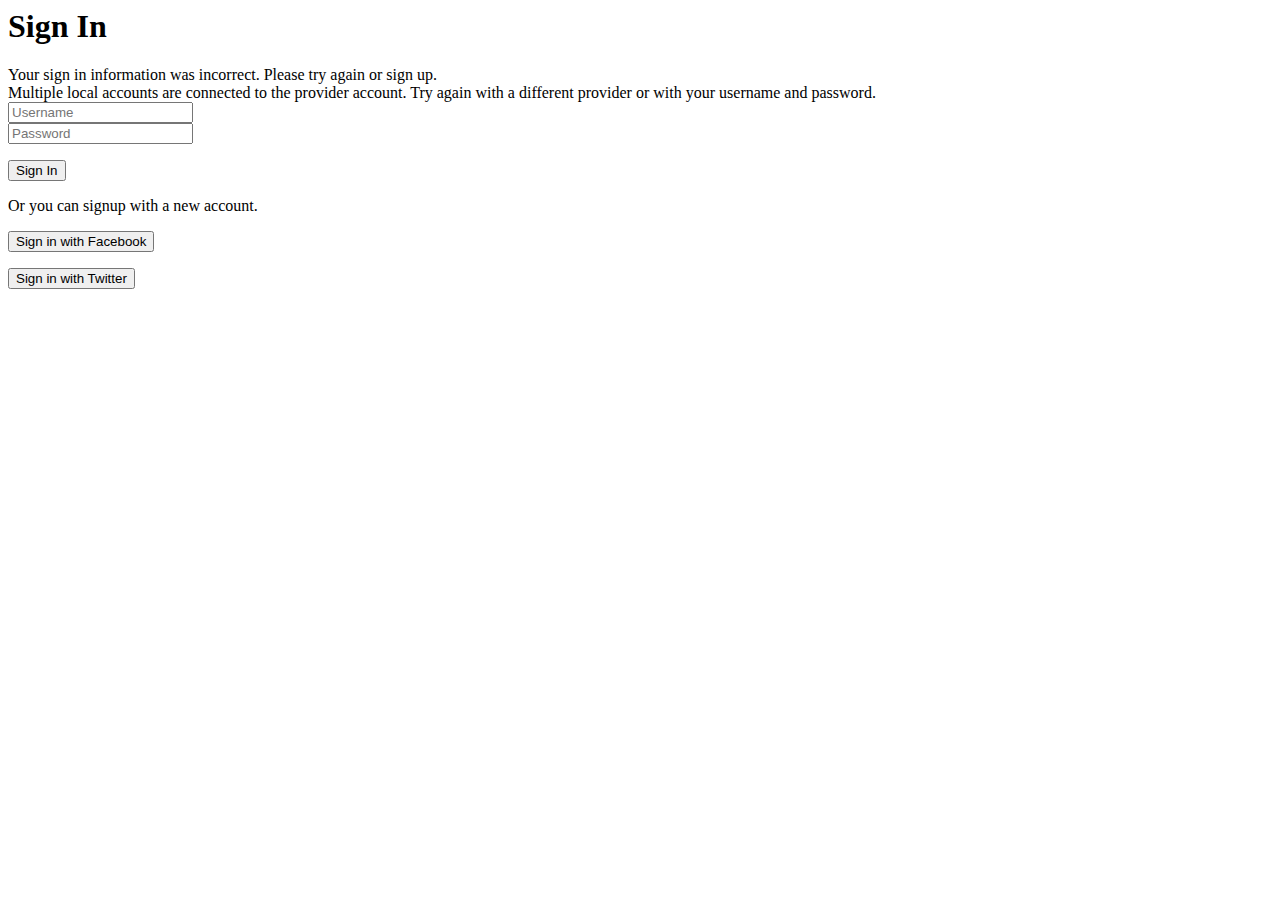
==== src/main/resources/templates/signin.html @ 0df8004a "add materialize and style" ====
<html
    xmlns:layout="http://www.ultraq.net.nz/thymeleaf/layout"
    xmlns:th="http://www.thymeleaf.org"
    layout:decorate="~{layout/layout}">
<body>
<section class="section" layout:fragment="content">
  <h1 class="title">Sign In</h1>

  <div class="row">
    <form id="signin" th:action="@{/signin/authenticate}" method="post" class="col m12">

      <div class="formInfo">
        <div class="error" th:if="${param.error eq 'bad_credentials'}">
          Your sign in information was incorrect.
          Please try again or <a th:href="@{/signup}">sign up</a>.
        </div>
        <div class="error" th:if="${param.error eq 'multiple_users'}">
          Multiple local accounts are connected to the provider account.
          Try again with a different provider or with your username and password.
        </div>
      </div>

      <div class="row">
        <input placeholder="Username" id="username" type="text" name="username">
      </div>
      <div class="row">
        <input type="password" placeholder="Password" name="password">
      </div>

      <div class="field">
        <p class="control">
          <button class="btn blue darken-1" type="submit">
            Sign In
          </button>
        </p>
      </div>

      <p>Or you can <a th:href="@{/signup}">signup</a> with a new account.</p>
    </form>
  </div>

  <div class="row">
    <div class="col m6">
      <form th:action="@{/signin/facebook}" method="POST">
        <input type="hidden" name="scope" value="read_stream,user_posts,user_photos"/>
        <button class="waves-effect waves-light btn social facebook" type="submit">
          <i class="fa fa-facebook"></i> Sign in with Facebook
        </button>
      </form>
    </div>
    <div class="col m6">
      <form th:action="@{/signin/twitter}" method="POST">
        <button class="waves-effect waves-light btn social twitter" type="submit">
          <i class="fa fa-twitter"></i> Sign in with Twitter
        </button>
      </form>
    </div>
  </div>
</section>
</body>
</html>
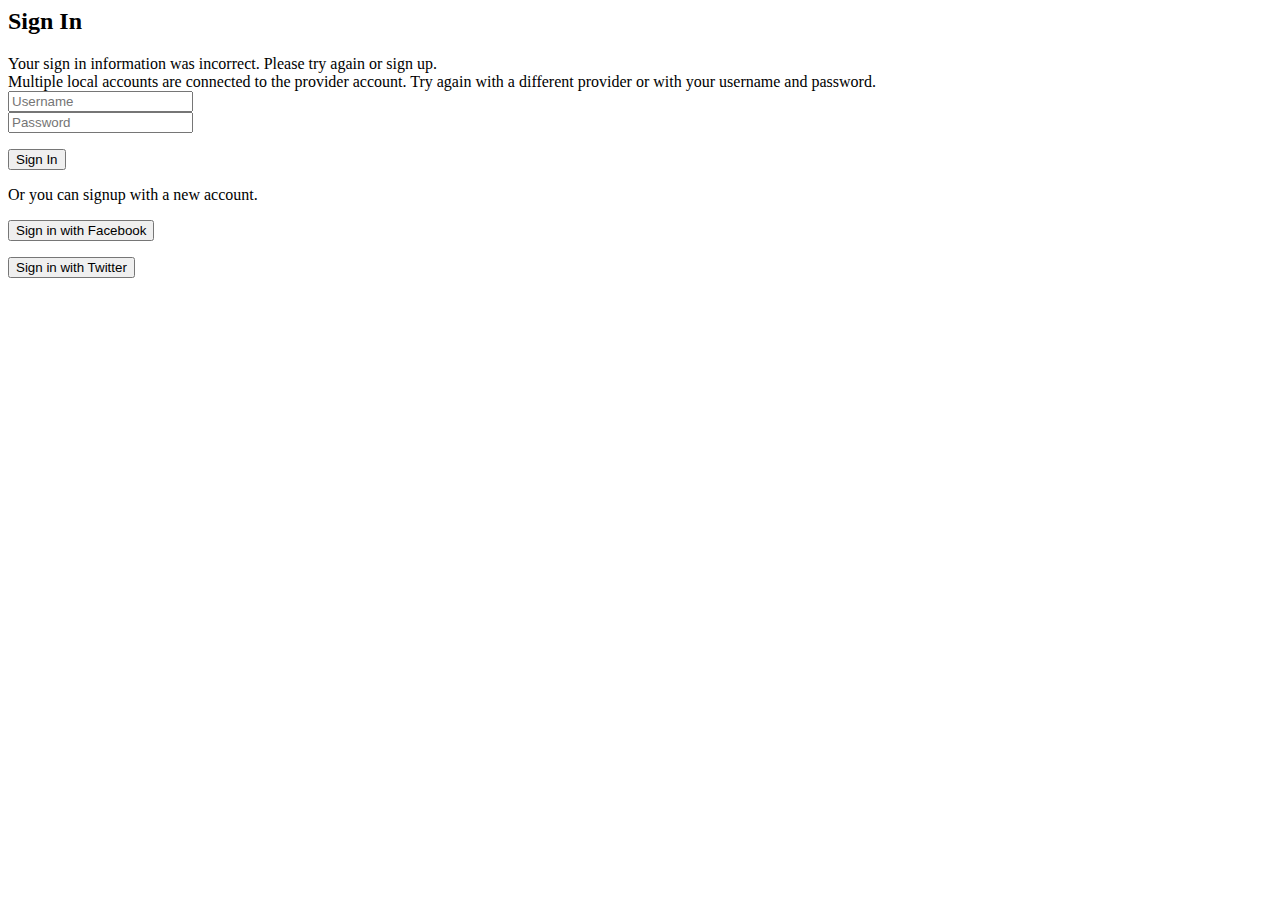
==== commit 98e6e9b9: "Error handling during signup" ====
--- a/src/main/resources/templates/signin.html
+++ b/src/main/resources/templates/signin.html
@@ -4,12 +4,11 @@
     layout:decorate="~{layout/layout}">
 <body>
 <section class="section" layout:fragment="content">
-  <h1 class="title">Sign In</h1>
+  <h2>Sign In</h2>
 
   <div class="row">
     <form id="signin" th:action="@{/signin/authenticate}" method="post" class="col m12">
-
-      <div class="formInfo">
+      <div>
         <div class="error" th:if="${param.error eq 'bad_credentials'}">
           Your sign in information was incorrect.
           Please try again or <a th:href="@{/signup}">sign up</a>.
@@ -40,15 +39,15 @@
   </div>
 
   <div class="row">
-    <div class="col m6">
+    <div class="col">
       <form th:action="@{/signin/facebook}" method="POST">
-        <input type="hidden" name="scope" value="read_stream,user_posts,user_photos"/>
+        <input type="hidden" name="scope" value="user_posts, user_photos"/>
         <button class="waves-effect waves-light btn social facebook" type="submit">
           <i class="fa fa-facebook"></i> Sign in with Facebook
         </button>
       </form>
     </div>
-    <div class="col m6">
+    <div class="col">
       <form th:action="@{/signin/twitter}" method="POST">
         <button class="waves-effect waves-light btn social twitter" type="submit">
           <i class="fa fa-twitter"></i> Sign in with Twitter
